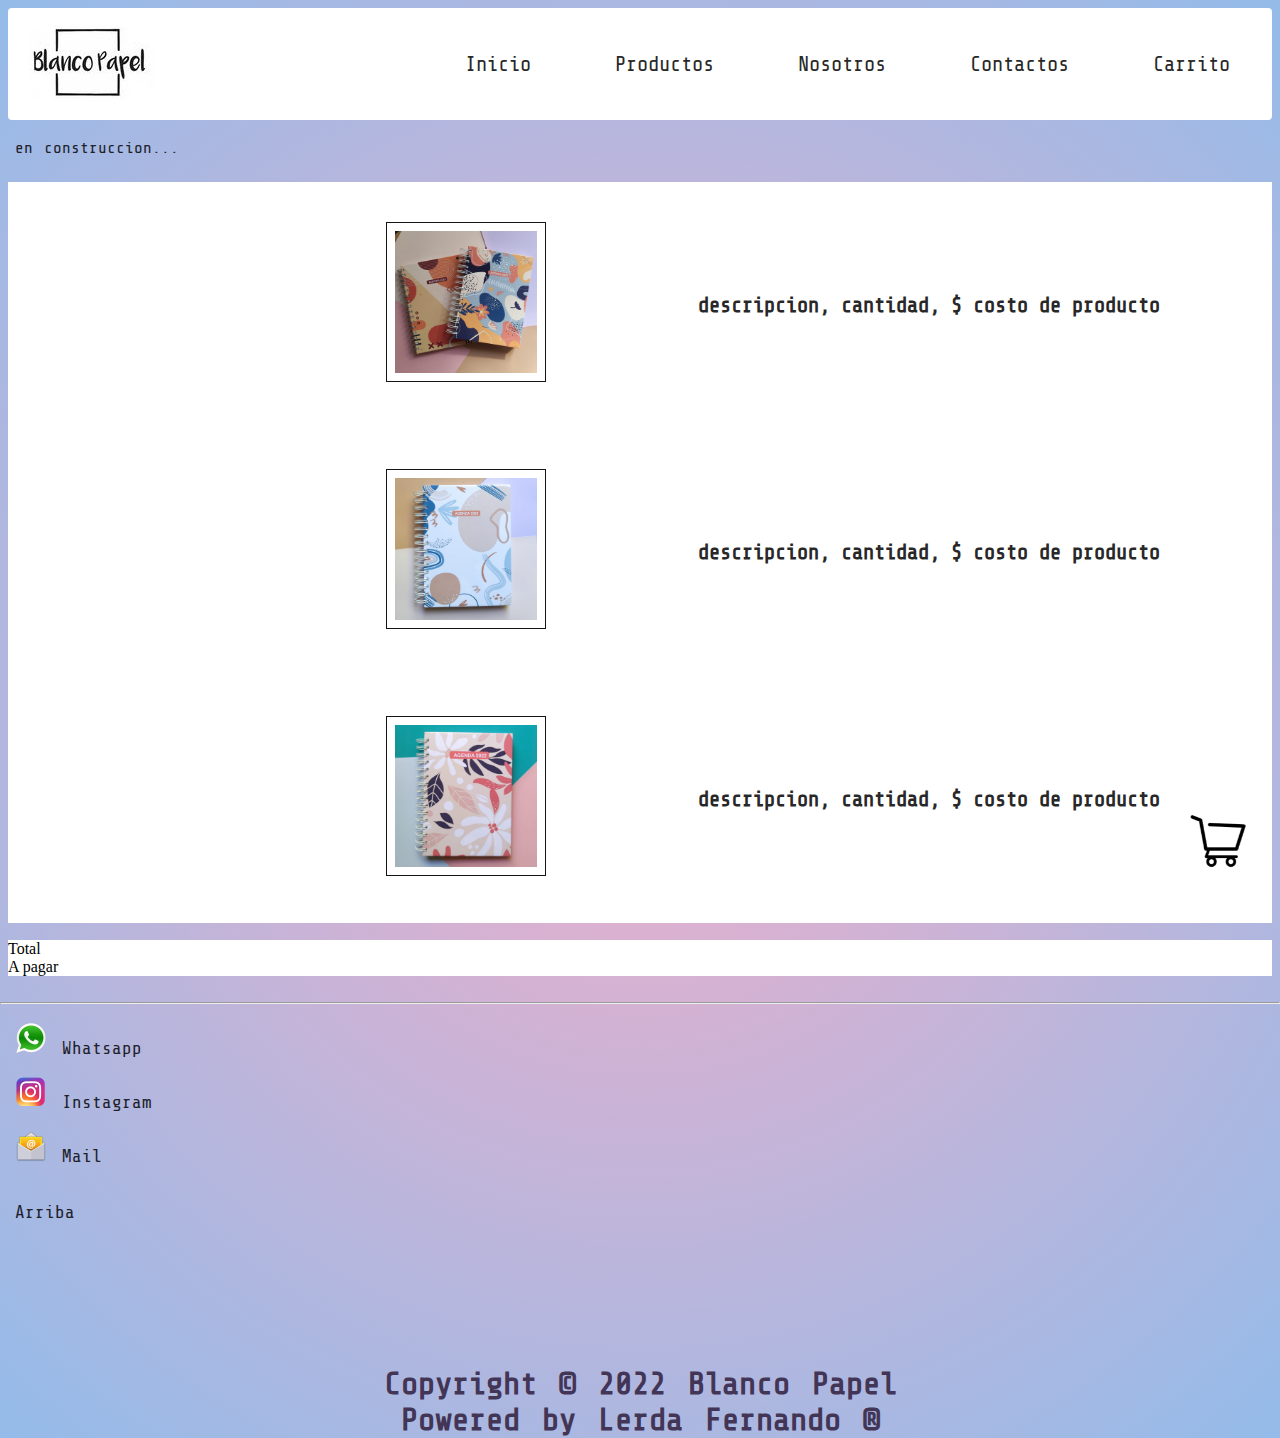
==== views/carrito.html @ a860d2ae "primer commit" ====
<!DOCTYPE html>
<html lang="en">

<head>
  <meta charset="UTF-8">
  <meta http-equiv="X-UA-Compatible" content="IE=edge">
  <meta name="viewport" content="width=device-width, initial-scale=1.0">
  <link rel="preconnect" href="https://fonts.googleapis.com">
  <link rel="preconnect" href="https://fonts.gstatic.com" crossorigin>
  <link href="https://fonts.googleapis.com/css2?family=Monoton&family=Share+Tech+Mono&family=Shizuru&display=swap"
    rel="stylesheet">
  <link rel="stylesheet" href="../css/style.css">
  <link rel="shortcut icon" href="../assets/favicon/android-chrome-512x512.png">
  <title>Carrito</title>
</head>

<body>
  <header>
    <a href="../index.html"><img id="arriba" src="../assets/img/blancopapelestrecho.png" alt="BlancoPapel Logo"></a>
    <nav>
      <ul>
        <li><a href="../index.html">Inicio</a></li>
        <li><a href="../views/productos.html">Productos</a>
          <!-- <ul>
                  <li><a href="#">agendas</a></li>
                  <li><a href="#">apuntes</a></li>
                  <li><a href="#">cuadernillos</a></li>
                  <li><a href="#">impresiones</a></li>
                </ul> -->
        </li>
        <li><a href="../views/nosotros.html">Nosotros</a></li>
        <li><a href="../views/contactos.html">Contactos</a></li>
        <li><a href="#">Carrito</a></li>
      </ul>
    </nav>
  </header>

  <main>
    <p>en construccion...</p>

    <section class="compras">
      <ul>
        <li>
          <img src="../assets/img/agenda1.jpeg" alt="agenda 1">
        </li>
        <li>
          <h3>descripcion, cantidad, $ costo de producto </h3>
        </li>
      </ul>

      <ul>
        <li>
          <img src="../assets/img/agenda2.jpeg" alt="agenda 1">
        </li>
        <li>
          <h3>descripcion, cantidad, $ costo de producto</h3>
        </li>
      </ul>

      <ul>
        <li>
          <img src="../assets/img/agenda3.jpeg" alt="agenda 1">
        </li>
        <li>
          <h3>descripcion, cantidad, $ costo de producto</h3>
        </li>
      </ul>
    </section>

    <section class="totalCompras">
      <ul>
        <li>Total</li>
        <li>A pagar</li>
      </ul>
    </section>

    <div class="carro">
      <a href="../views/carrito.html"><img src="../assets/favicon/carrito/android-chrome-192x192.png" alt=""></a>
    </div>

    <br>
    <hr><br>

    <a href="https://api.whatsapp.com/send?phone=543518112054&text=" target="_blank"><img
        src="../assets/favicon/watsapp/favicon-32x32.png" alt="whatsapp"> Whatsapp</a>
    <br><br>

    <a href="https://www.instagram.com/blancopapel.cba/" target="_blank"><img
        src="../assets/favicon/instagram icons/favicon-32x32.png" alt="instagram"> Instagram</a>
    <br><br>

    <a href="../views/contactos.html"><img src="../assets/favicon/Mail_icons.png" alt="mail"> Mail</a>
    <br><br><br>

    <a href="#arriba">Arriba</a>
    <br><br>

  </main>

  <br><br><br><br><br><br><br>

  <footer>
    <ol>
      <h2>Copyright © 2022 Blanco Papel</h2>
      <h2>Powered by Lerda Fernando ®</h2>
    </ol>
  </footer>
</body>

</html>
---- css/style.css ----
*{
    margin: 0;
    padding: 0;
    box-sizing: border-box;
}

body{
    background-color: #a0e9d1;
    background: rgb(238,174,202);
    background: radial-gradient(circle, rgba(238,174,202,1) 0%, rgba(148,187,233,1) 100%);
}
.contenedor {
    margin: 5px auto;
    display: grid;
    grid-gap: 10px;
    grid-template-columns: repeat(3, 1fr);
    grid-template-rows: repeat(4, auto);
    grid-template-areas:
      "header header header"
      "main main main"
      "redes redes redes"
      "footer footer footer";
}

.contenedor .header {
    /* background: #12203e; */
    color: #fff;
    grid-area: header;
}
header{
    display: flex;
    justify-content: space-between;
    background-color: #ffffff;
    margin: .5rem;
    align-items: center;
    border-radius: 4px;
}   

nav ul{
    list-style: none;
    display: flex;
    justify-content: flex-end;
}

nav ul a{
    color: #292828;
    margin: 2rem 2rem;
    text-decoration: none;
    display: block;
    font-size: 1.3rem;
}

nav ul a:hover{
    color: rgb(57, 72, 207);
    font-weight: bold;
    border-bottom: 2px solid rgb(57, 72, 207);
}

.contenedor .main{
    grid-area: main;
  }

h1{
    font-family: 'Share Tech Mono', monospace;
    color: #433555; /*color*/
    font-size: 3rem; /*tamaño de letra*/
    word-spacing: 5px; /*separacion entre palabras*/
    text-align: justify;/*alineacion de texto*/
    padding: 1.5rem;
}

h2{
    font-family: 'Share Tech Mono', monospace;
    color: #433555; /*color*/
    font-size: 2rem; /*tamaño de letra*/
    word-spacing: 5px; /*separacion entre palabras*/
    text-align: center;/*alineacion de texto*/
}

h3{
    display: flex;
    justify-content: space-around;
    font-family: 'Share Tech Mono', monospace;
    color: #433555; /*color*/
}

p{
    font-family: 'Share Tech Mono', monospace;
    color: #20212b; /*color*/
    font-size: 1rem; /*tamaño de letra*/
    word-spacing: 2px; /*separacion entre palabras*/
    padding: 10px;/*separacion entre parrafos*/
    margin: 5px;
    line-height: 1.3; /*separacion entre lineas*/
}

a{
    font-family: 'Share Tech Mono', monospace;
    text-decoration: none;
    color: #20212b;
    font-size: 1.1rem; /*tamaño de letra*/
    word-spacing: 5px; /*separacion entre palabras*/
    padding: 10px;/*separacion entre parrafos*/
    margin: 5px;
}

/* aplicando GRIDS */
.catalogos{
    display: grid;
    grid-template-columns: 1fr 1fr 1fr;
    grid-template-rows: repeat(2 1fr);
    gap: 1px;
    margin: 50px;
}

.cards{
    display: flex;
    flex-direction: column;
    justify-content: space-evenly;
    align-items: center;
}

.cards img{
    width: 350px;
    height: 350px;
    border: 2px double rgb(20, 20, 20);
    margin: 20px;
    border-radius: 4px;
}

/* sombreado al posicionarse sobre la img */
.cards img:hover{
    /* sombreado detras */
    box-shadow: 18px 21px 14px -6px rgba(94,77,77,0.76);
    /* aumenta y adelanta la imagen */
    width: 22rem;
    /* tiempo de transicion */
    transition: all 0.5s;
}

.nuevosProductos{
    display: flex;
    justify-content: center;
    height: 400px;
}

.nuevosProductos img{
    width: 300px;
    height: auto;
    border: 2px double rgb(20, 20, 20);
    margin: 15px;
}

.nuevosProductos img:hover{
    /* sombreado detras */
    box-shadow: 18px 21px 14px -6px rgba(94,77,77,0.76);
    /* aumenta y adelanta la imagen */
    width: 19rem;
    /* tiempo de transicion */
    transition: all 0.5s;
}

.sobreNosotros{
    background-size:cover;
}

.sobreNosotros p{
    padding: 50px;/*separacion entre parrafos*/
    margin: 20px;
    line-height: 30px;
}

.sobreNosotros h2{
    margin: 50px;
}

.sobreNosotros h3{
    margin: 20px;
}

fieldset{
    padding: 20px;
    font-family: 'Share Tech Mono', monospace;
    font-size: 1rem; /*tamaño de letra*/
    word-spacing: 2px; /*separacion entre palabras*/
    padding: 20px;/*separacion entre parrafos*/
    margin: 8px;
    line-height: 1.3; /*separacion entre lineas*/
}

.compras{
    margin-top: .1rem;
    padding: .5rem;
}

.compras img{
    /* position: absolute; */
    width: 10rem;
    height: auto;
    border: 1.5px double rgb(20, 20, 20);
    margin: .5rem;
    padding: .5rem;
}

.compras ul{
    list-style: none;
    background-color: #ffffff;
    display: flex;
    justify-content: flex-end;
}

.compras h3{
    color: #292828;
    padding: 5rem;
    text-decoration: none;
    display: block;
    font-size: 1.3rem;
}

.compras{
    margin-top: .1rem;
    padding: .5rem;
}

.totalCompras{
    margin-top: .1rem;
    padding: .5rem;
}

.totalCompras ul{
    list-style: none;
    background-color: #ffffff;
    /* display: flex; */
    justify-content: flex-end;
}

.compras li{
    color: #292828;
    padding: 2rem;
    text-decoration: none;
    display: block;
    font-size: 1.3rem;
}
.carro{
    /* ubicacion fija con respecto a pantalla */
    position: fixed;
    /* ubicacion con respecto al eje vertical */
    bottom: 3%;
    /* ubicacion con respecto al eje horizontal */
    right: 1.5%;
}

.carro a img{
    /* tamaño del elemento */
    width: 56px;
    height: auto;
}

.contenedor .redes {
    background: #3a3a3b;
    /* color: #fff; */
    height: 100px;
    /* text-align: center; */
    display: flex;
    align-items: center;
    /* justify-content: center; */
}

.contenedor .redes {
    grid-area: redes;
}

.redes > a{
    margin-left: 30px;
    color: #fff;
}

/* aplica grid al footer */
.contenedor .footer {
    /* background: #12203e; */
    /* color: #fff; */
    grid-area: footer;
  }

.footer{
    background-color: #3a3a3b;
    background-size: contain;
}

.footer ol{
    /* elementos horizontales */
    display: flex;
    justify-content: space-between;
    /* separacion con borde inferior */
    margin: 0px;
    /* ancho del fondo */
    padding: 50px;
}

.footer > ol > h2{
    color: #fff;
    font-size: 1rem;
    font-family: 'Share Tech Mono', monospace;
}

/* pequeño */
@media screen and (max-whidth: 576px) {
    .catalogos{
        display: grid;
        grid-template-columns: 1fr;
        grid-template-rows: repeat(2 1fr);
        /* gap: 1px; */
        /* margin: 50px; */
    }
  }

/* mediano */
@media screen and (max-whidth: 768px) {
    .contenedor {
        grid-template-areas:
        "header header header"
        "main main main"
        "redes redes redes"
        "footer footer footer";
    }
  }

  /* grande */
/* @media screen and (max-whidth: 992px) {
    .contenedor {
        grid-template-areas:
        "header header header"
        "main main main"
        "redes redes redes"
        "footer footer footer";
    }
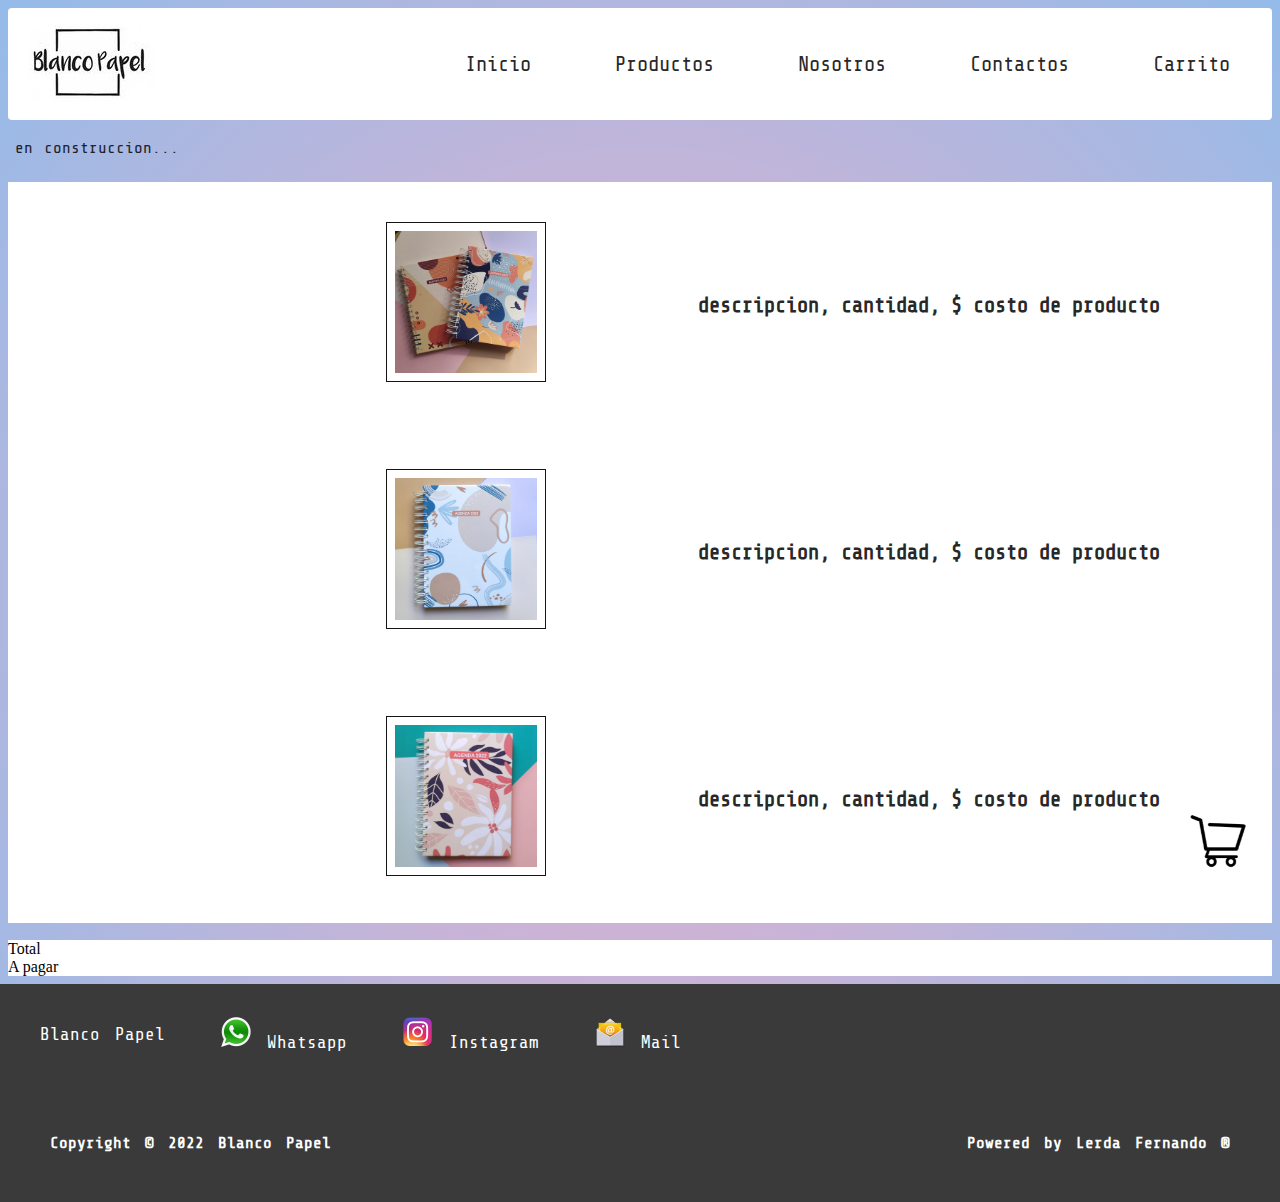
==== commit 40368b22: "Ordenando el footer en todas las webs." ====
--- a/views/carrito.html
+++ b/views/carrito.html
@@ -78,28 +78,34 @@
       <a href="../views/carrito.html"><img src="../assets/favicon/carrito/android-chrome-192x192.png" alt=""></a>
     </div>
 
-    <br>
-    <hr><br>
-
-    <a href="https://api.whatsapp.com/send?phone=543518112054&text=" target="_blank"><img
-        src="../assets/favicon/watsapp/favicon-32x32.png" alt="whatsapp"> Whatsapp</a>
-    <br><br>
-
-    <a href="https://www.instagram.com/blancopapel.cba/" target="_blank"><img
-        src="../assets/favicon/instagram icons/favicon-32x32.png" alt="instagram"> Instagram</a>
-    <br><br>
-
-    <a href="../views/contactos.html"><img src="../assets/favicon/Mail_icons.png" alt="mail"> Mail</a>
-    <br><br><br>
-
-    <a href="#arriba">Arriba</a>
-    <br><br>
-
   </main>
 
-  <br><br><br><br><br><br><br>
+  <footer class="footer">
+    <div class="redes">
+      <a href="#arriba">Blanco Papel</a>
 
-  <footer>
+      <a
+        href="https://api.whatsapp.com/send?phone=543518112054&text="
+        target="_blank"
+        ><img
+          src="../assets/favicon/watsapp/favicon-32x32.png"
+          alt="whatsapp"
+        />
+        Whatsapp</a
+      >
+
+      <a href="https://www.instagram.com/blancopapel.cba/" target="_blank"
+        ><img
+          src="../assets/favicon/instagram icons/favicon-32x32.png"
+          alt="instagram"
+        />
+        Instagram</a
+      >
+
+      <a href="./views/contactos.html"
+        ><img src="../assets/favicon/Mail_icons.png" alt="mail" /> Mail</a
+      >
+    </div>
     <ol>
       <h2>Copyright © 2022 Blanco Papel</h2>
       <h2>Powered by Lerda Fernando ®</h2>
--- a/css/style.css
+++ b/css/style.css
@@ -27,6 +27,7 @@
     color: #fff;
     grid-area: header;
 }
+
 header{
     display: flex;
     justify-content: space-between;
@@ -34,12 +35,14 @@
     margin: .5rem;
     align-items: center;
     border-radius: 4px;
+    flex-wrap: wrap;
 }   
 
 nav ul{
     list-style: none;
     display: flex;
     justify-content: flex-end;
+    flex-wrap: wrap;
 }
 
 nav ul a{
@@ -256,7 +259,7 @@
     height: auto;
 }
 
-.contenedor .redes {
+.redes {
     background: #3a3a3b;
     /* color: #fff; */
     height: 100px;
@@ -266,7 +269,7 @@
     /* justify-content: center; */
 }
 
-.contenedor .redes {
+.redes {
     grid-area: redes;
 }
 
@@ -276,7 +279,7 @@
 }
 
 /* aplica grid al footer */
-.contenedor .footer {
+.footer {
     /* background: #12203e; */
     /* color: #fff; */
     grid-area: footer;
@@ -303,19 +306,11 @@
     font-family: 'Share Tech Mono', monospace;
 }
 
-/* pequeño */
-@media screen and (max-whidth: 576px) {
+/* grande */
+@media (min-width: 992px) {
     .catalogos{
-        display: grid;
-        grid-template-columns: 1fr;
-        grid-template-rows: repeat(2 1fr);
-        /* gap: 1px; */
-        /* margin: 50px; */
-    }
-  }
-
-/* mediano */
-@media screen and (max-whidth: 768px) {
+        grid-template-columns: 1fr 1fr 1fr;
+    }
     .contenedor {
         grid-template-areas:
         "header header header"
@@ -323,10 +318,12 @@
         "redes redes redes"
         "footer footer footer";
     }
-  }
-
-  /* grande */
-/* @media screen and (max-whidth: 992px) {
+}
+/* mediano */
+@media (max-width: 991px) {
+    .catalogos{
+        grid-template-columns: 1fr 1fr;
+    }
     .contenedor {
         grid-template-areas:
         "header header header"
@@ -334,5 +331,12 @@
         "redes redes redes"
         "footer footer footer";
     }
-
-  +  }
+
+  /* pequeño */
+@media (max-width: 576px) {
+    .catalogos{
+        grid-template-columns: 1fr;
+    }
+
+  }